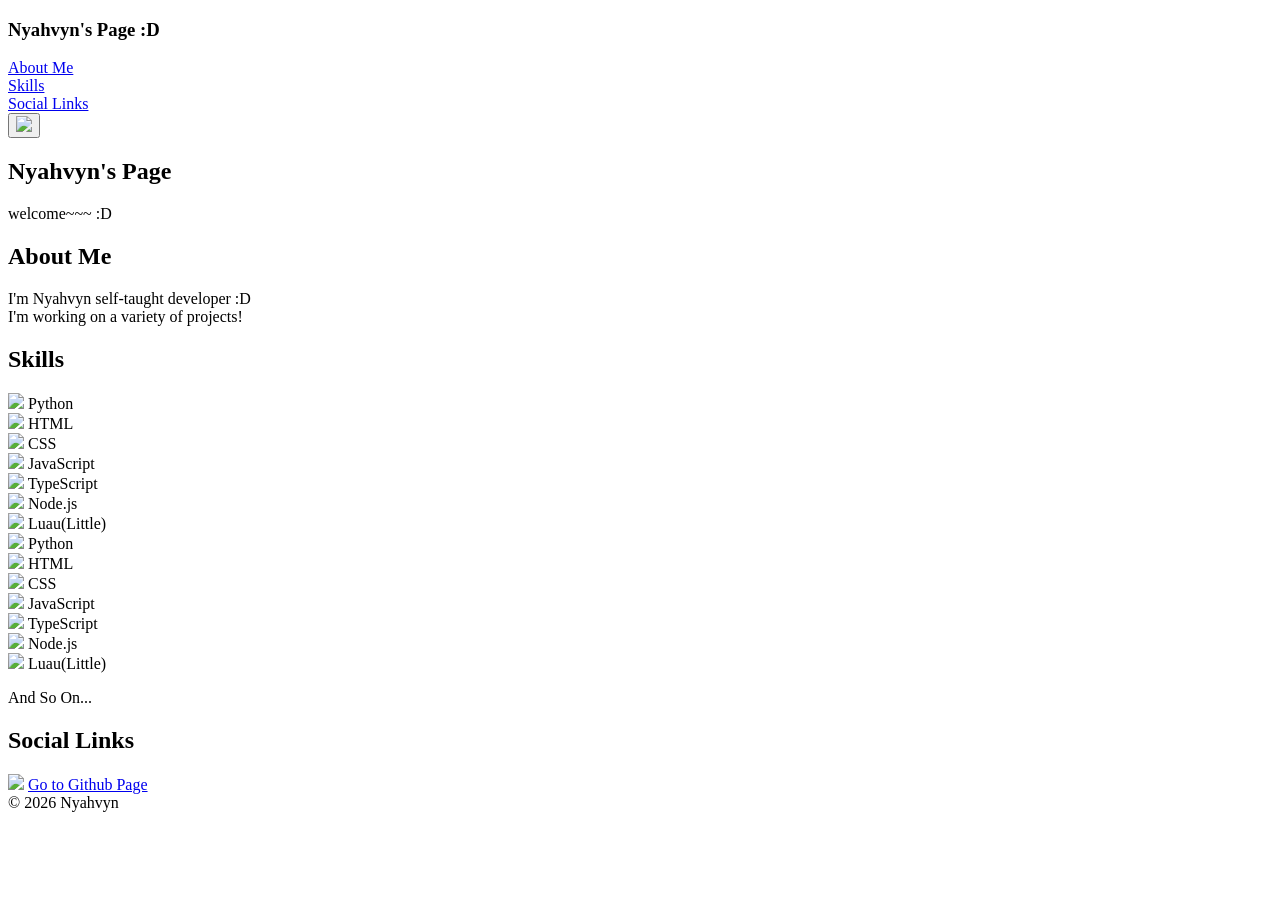
==== docs/index.html @ dba097f8 "Rename docs/html/index.html to docs/index.html" ====
<!DOCTYPE html>
<html lang="en" class="light">
  <head>
    <meta charset="UTF-8">
    <meta name="viewport" content="width=device-width, initial-scale=1.0">
    <link rel="preconnect" href="https://fonts.googleapis.com">
    <link rel="preconnect" href="https://fonts.gstatic.com" crossorigin>
    <link rel="stylesheet" href="docs/css/main.css">
    <link href="https://fonts.googleapis.com/css2?family=Rajdhani:wght@400;500;600;700&family=Zen+Kurenaido&display=swap" rel="stylesheet">
    <title>Nyahvyn :D</title>
  </head>

  <body>
    <header>
      <h3>Nyahvyn's Page :D</h3>

      <div class="right-group">
        <div>
          <a href="#about">About Me</a>
        </div>

        <div>
          <a href="#skills">Skills</a>
        </div>

        <div>
          <a href="#social">Social Links</a>
        </div>

        <button class="theme">
          <img src="../imgs/light-mode.svg">
        </button>
      </div>
    </header>
    
    <main>
      <section class="home">
        <h1>Nyahvyn's Page</h1>
        <p>welcome~~~ :D</p>
      </section>
      
      <section id="about" class="aboutme hidden">
        <div class="card">
          <h2>About Me</h2>
          <p>I'm Nyahvyn self-taught developer :D<br>
            I'm working on a variety of projects!</p>
        </div>
      </section>

      <section id="skills" class="skills hidden">
        <div class="card">
          <h2>Skills</h2>
          <div class="loop_window">
            <div class="loop">
              <div class="items">
                <div class="item">
                  <img src="https://cdn.jsdelivr.net/gh/devicons/devicon/icons/python/python-original.svg">
                  <a>Python</a>
                </div>
            
                <div class="item">
                  <img src="https://cdn.jsdelivr.net/gh/devicons/devicon/icons/html5/html5-original.svg">
                  <a>HTML</a>
                </div>

                <div class="item">
                  <img src="https://cdn.jsdelivr.net/gh/devicons/devicon/icons/css3/css3-original.svg">
                  <a>CSS</a>
                </div>

                <div class="item">
                  <img src="https://cdn.jsdelivr.net/gh/devicons/devicon/icons/javascript/javascript-original.svg">
                  <a>JavaScript</a>
                </div>

                <div class="item">
                  <img src="https://cdn.jsdelivr.net/gh/devicons/devicon/icons/typescript/typescript-original.svg">
                  <a>TypeScript</a>
                </div>

                <div class="item">
                  <img src="https://cdn.jsdelivr.net/gh/devicons/devicon/icons/nodejs/nodejs-original.svg">
                  <a>Node.js</a>
                </div>

                <div class="item">
                  <img class="need_inversion" src="https://cdn.simpleicons.org/roblox">
                  <a>Luau(Little)</a>
                </div>
                
                <div class="item">
                  <img src="https://cdn.jsdelivr.net/gh/devicons/devicon/icons/python/python-original.svg">
                  <a>Python</a>
                </div>
            
                <div class="item">
                  <img src="https://cdn.jsdelivr.net/gh/devicons/devicon/icons/html5/html5-original.svg">
                  <a>HTML</a>
                </div>

                <div class="item">
                  <img src="https://cdn.jsdelivr.net/gh/devicons/devicon/icons/css3/css3-original.svg">
                  <a>CSS</a>
                </div>

                <div class="item">
                  <img src="https://cdn.jsdelivr.net/gh/devicons/devicon/icons/javascript/javascript-original.svg">
                  <a>JavaScript</a>
                </div>

                <div class="item">
                  <img src="https://cdn.jsdelivr.net/gh/devicons/devicon/icons/typescript/typescript-original.svg">
                  <a>TypeScript</a>
                </div>

                <div class="item">
                  <img src="https://cdn.jsdelivr.net/gh/devicons/devicon/icons/nodejs/nodejs-original.svg">
                  <a>Node.js</a>
                </div>

                <div class="item">
                  <img class="need_inversion" src="https://cdn.simpleicons.org/roblox">
                  <a>Luau(Little)</a>
                </div>
              </div>
            </div>
          </div>  
          <p>And So On...</p>
        </div>
      </section>

      <section id="social" class="social_link hidden">
        <div class="card">
          <h2>Social Links</h2>
          <img class="big need_inversion" src="https://cdn.simpleicons.org/github">
          <a href="https://github.com/Nyahvyn" target="_blank">Go to Github Page</a>
        </div>
      </section>
    </main>

    <footer>
      &copy; 2026 Nyahvyn
    </footer>

    <script src="docs/javascripts/theme.js"></script>
    <script src="docs/javascripts/hidden.js"></script>
  </body>
</html>
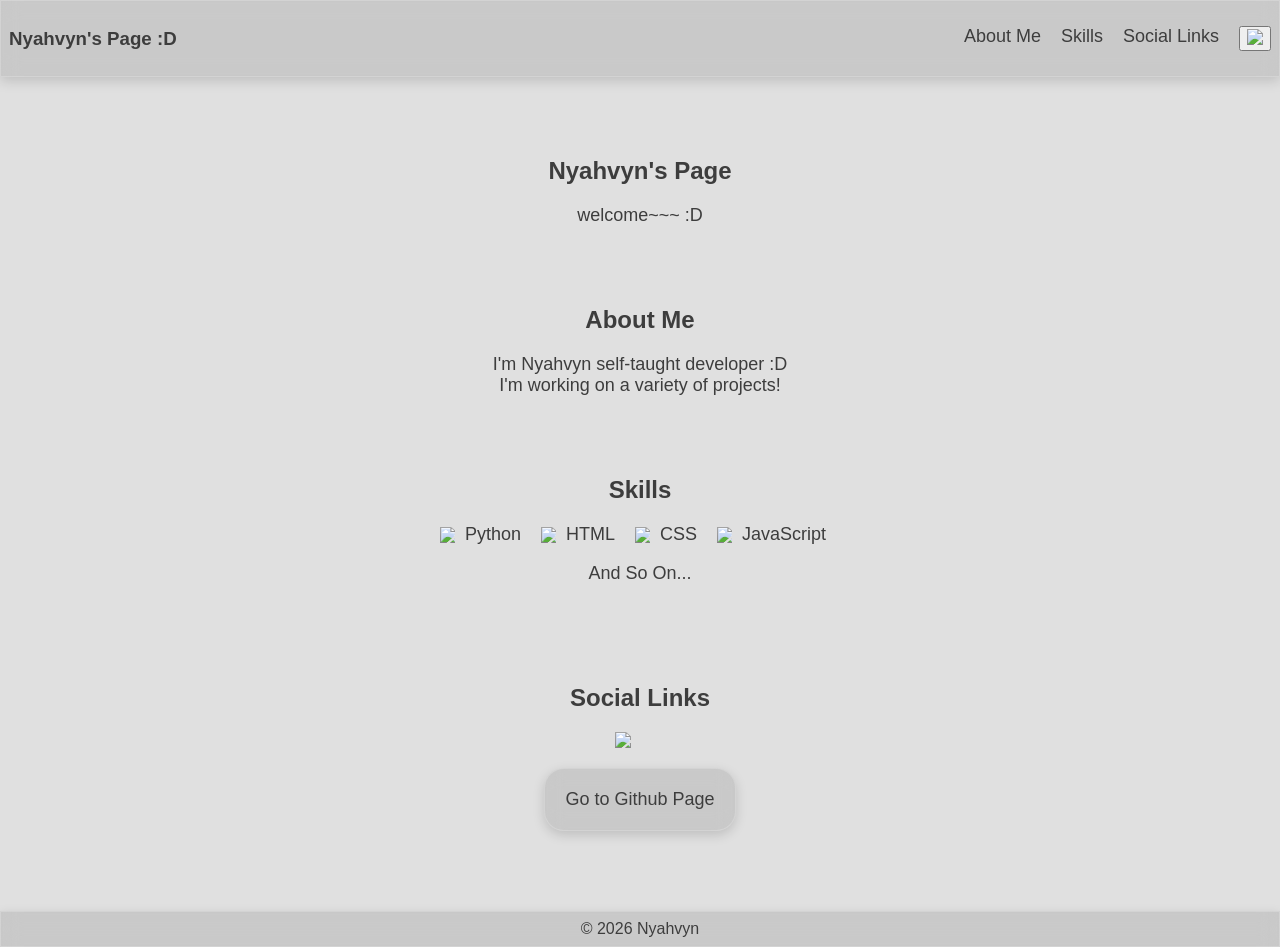
==== commit b9472d94: "Update index.html" ====
--- a/docs/index.html
+++ b/docs/index.html
@@ -5,7 +5,7 @@
     <meta name="viewport" content="width=device-width, initial-scale=1.0">
     <link rel="preconnect" href="https://fonts.googleapis.com">
     <link rel="preconnect" href="https://fonts.gstatic.com" crossorigin>
-    <link rel="stylesheet" href="docs/css/main.css">
+    <link rel="stylesheet" href="./css/main.css">
     <link href="https://fonts.googleapis.com/css2?family=Rajdhani:wght@400;500;600;700&family=Zen+Kurenaido&display=swap" rel="stylesheet">
     <title>Nyahvyn :D</title>
   </head>
@@ -142,7 +142,7 @@
       &copy; 2026 Nyahvyn
     </footer>
 
-    <script src="docs/javascripts/theme.js"></script>
-    <script src="docs/javascripts/hidden.js"></script>
+    <script src="./javascripts/theme.js"></script>
+    <script src="./javascripts/hidden.js"></script>
   </body>
 </html>
--- a/docs/css/main.css
+++ b/docs/css/main.css
@@ -0,0 +1,203 @@
+:root {
+    --bg: #e0e0e0;
+    --txt: #3d3d3d;
+    --inversion: 0;
+}
+
+.dark {
+    --bg: #292929;
+    --txt: #d6d6d6;
+    --inversion: 1;
+}
+
+html {
+    background: var(--bg);
+    color: var(--txt);
+}
+
+body {
+    font-family: "Rajdhani", sans-serif;
+    margin: 0;
+}
+
+header {
+    display: flex;
+    justify-content: space-between;
+    align-items: center;
+    border: 1px solid rgba(255, 255, 255, 0.2);
+
+    padding: 8px;
+
+    backdrop-filter: blur(10px);
+    background: rgba(0, 0, 0, 0.1);
+    box-shadow: 0 4px 12px rgba(0, 0, 0, 0.15);
+}
+
+footer {
+    text-align: center;
+    border: 1px solid rgba(255, 255, 255, 0.2);
+
+    padding: 8px;
+
+    backdrop-filter: blur(10px);
+    background: rgba(0, 0, 0, 0.1);
+    box-shadow: 0 4px 12px rgba(0, 0, 0, 0.15);
+}
+
+.right-group {
+    display: flex;
+    gap: 20px;
+}
+
+h1 {
+    text-align: center;
+}
+
+h2 {
+    text-align: center;
+}
+
+p {
+    text-align: center;
+    font-size: 18px
+}
+
+a {
+    font-size: 18px;
+    color: inherit;
+    text-decoration: none;
+}
+
+.items {
+    display: flex;
+    gap: 20px;
+    align-items: center;
+    justify-content: center;
+}
+
+.item {
+    display: flex;
+    align-items: center;
+    gap: 10px;
+    flex-shrink: 0;
+}
+
+img {
+    width: 15px;
+    height: auto;
+}
+
+img.big {
+    width: 50px;
+    height: auto;
+}
+
+.loop_window {
+    display: flex;
+    width: 400px;
+    overflow: hidden;
+    margin: 0 auto;
+}
+
+.loop {
+    display: flex;
+    width: max-content;
+    animation: loop 15s linear infinite;
+}
+
+@keyframes loop {
+    from {
+        transform: translateX(0);
+    }
+
+    to {
+        transform: translateX(-60%);
+    }
+}
+
+.social_link .card {
+    display: flex;
+    flex-direction: column;
+    align-items: center;
+}
+
+.social_link a {
+    border: 1px solid rgba(255, 255, 255, 0.2);
+    border-radius: 20px;
+    padding: 20px;
+
+    backdrop-filter: blur(10px);
+    background: rgba(0, 0, 0, 0.1);
+    box-shadow: 0 4px 12px rgba(0, 0, 0, 0.15);
+    margin-top: 20px;
+    transition: transform 0.3s ease;
+}
+
+.social_link a:hover {
+    transform: scale(1.1);
+}
+
+
+section {
+    margin: 80px 0;
+}
+
+@media (max-width: 600px) {
+    section {
+        margin: 40px 0;
+    }
+
+img.need_inversion {
+    filter: invert(var(--inversion));
+}
+
+.card {
+    width: 600px;
+    border: 1px solid rgba(255, 255, 255, 0.2);
+    border-radius: 20px;
+    padding: 20px;
+
+    backdrop-filter: blur(10px);
+    background: rgba(0, 0, 0, 0.1);
+    box-shadow: 0 4px 12px rgba(0, 0, 0, 0.15);
+    margin: 20px auto 0;
+}
+
+.right-group a {
+    position: relative;
+    text-decoration: none;
+}
+
+.right-group a::after {
+    content: "";
+    position: absolute;
+
+    left: 0;
+    bottom: -3px;
+
+    width: 0;
+    height: 2px;
+
+    background: currentColor;
+
+    transition: width 0.3s ease;
+}
+
+.right-group a:hover::after {
+    width: 100%;
+}
+
+.hidden {
+  opacity: 0;
+  transform: translateY(30px);
+
+  transition:
+    opacity 0.8s ease,
+    transform 0.8s ease;
+}
+
+.shown {
+    opacity: 1;
+    transform: translateY(0);
+}
+    
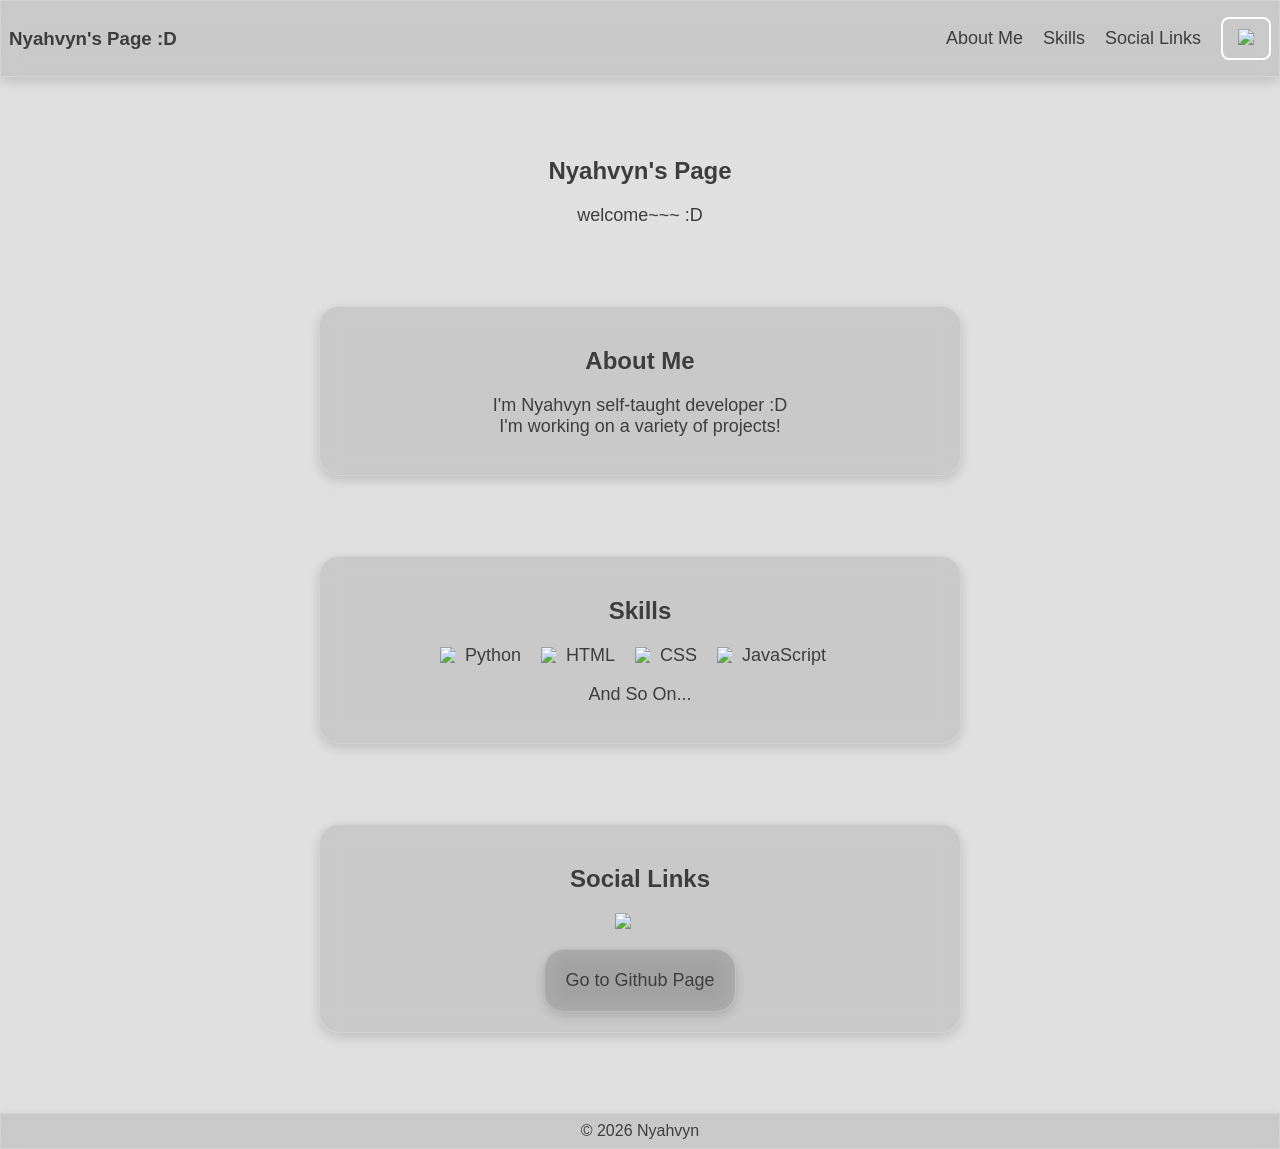
==== commit 3bc8c187: "Update index.html" ====
--- a/docs/index.html
+++ b/docs/index.html
@@ -87,41 +87,6 @@
                   <img class="need_inversion" src="https://cdn.simpleicons.org/roblox">
                   <a>Luau(Little)</a>
                 </div>
-                
-                <div class="item">
-                  <img src="https://cdn.jsdelivr.net/gh/devicons/devicon/icons/python/python-original.svg">
-                  <a>Python</a>
-                </div>
-            
-                <div class="item">
-                  <img src="https://cdn.jsdelivr.net/gh/devicons/devicon/icons/html5/html5-original.svg">
-                  <a>HTML</a>
-                </div>
-
-                <div class="item">
-                  <img src="https://cdn.jsdelivr.net/gh/devicons/devicon/icons/css3/css3-original.svg">
-                  <a>CSS</a>
-                </div>
-
-                <div class="item">
-                  <img src="https://cdn.jsdelivr.net/gh/devicons/devicon/icons/javascript/javascript-original.svg">
-                  <a>JavaScript</a>
-                </div>
-
-                <div class="item">
-                  <img src="https://cdn.jsdelivr.net/gh/devicons/devicon/icons/typescript/typescript-original.svg">
-                  <a>TypeScript</a>
-                </div>
-
-                <div class="item">
-                  <img src="https://cdn.jsdelivr.net/gh/devicons/devicon/icons/nodejs/nodejs-original.svg">
-                  <a>Node.js</a>
-                </div>
-
-                <div class="item">
-                  <img class="need_inversion" src="https://cdn.simpleicons.org/roblox">
-                  <a>Luau(Little)</a>
-                </div>
               </div>
             </div>
           </div>  
@@ -144,5 +109,6 @@
 
     <script src="./javascripts/theme.js"></script>
     <script src="./javascripts/hidden.js"></script>
+    <script src="./javascripts/scrollSpeed.js"></script>
   </body>
 </html>
--- a/docs/css/main.css
+++ b/docs/css/main.css
@@ -2,12 +2,15 @@
     --bg: #e0e0e0;
     --txt: #3d3d3d;
     --inversion: 0;
+    --buttonColor: #3d3d3d;
+    --scrollSpeed: 0;
 }
 
 .dark {
     --bg: #292929;
     --txt: #d6d6d6;
     --inversion: 1;
+    --buttonColor: #d6d6d6;
 }
 
 html {
@@ -46,6 +49,7 @@
 
 .right-group {
     display: flex;
+    align-items: center;
     gap: 20px;
 }
 
@@ -111,7 +115,7 @@
     }
 
     to {
-        transform: translateX(-60%);
+        transform: translateX(calc(-1 * var(--scrollSpeed)));
     }
 }
 
@@ -146,6 +150,7 @@
     section {
         margin: 40px 0;
     }
+}
 
 img.need_inversion {
     filter: invert(var(--inversion));
@@ -201,3 +206,11 @@
     transform: translateY(0);
 }
     
+button {
+    background: transparent; 
+    border: 2px solid white; 
+    color: var(--buttonColor);            
+    padding: 10px 15px;
+    border-radius: 8px;      
+    cursor: pointer;
+}
